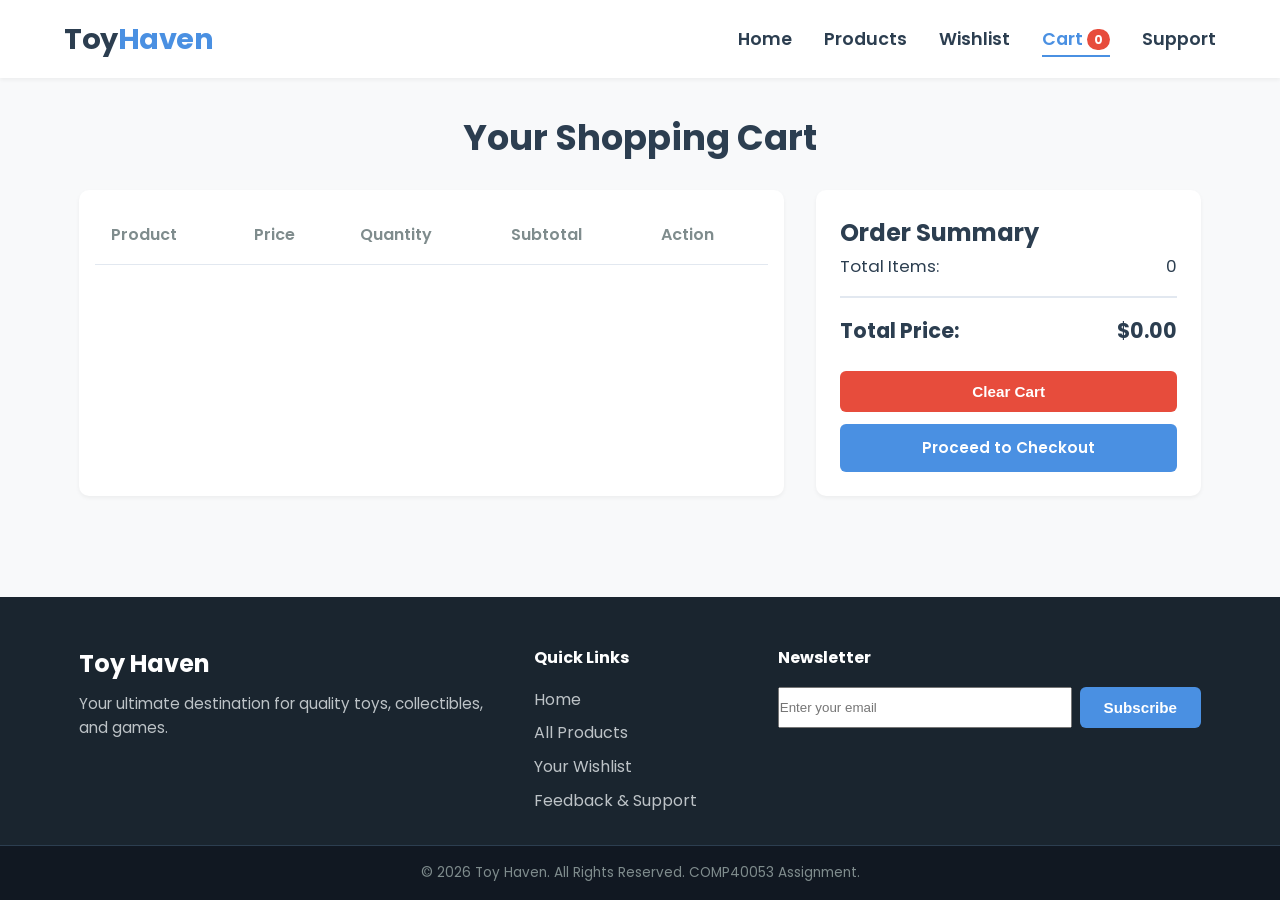
==== cart.html @ 5e066279 "Add files via upload" ====
<!DOCTYPE html>
<html lang="en">
<head>
    <meta charset="UTF-8">
    <meta name="viewport" content="width=device-width, initial-scale=1.0">
    <meta name="description" content="View items in your Toy Haven shopping cart.">
    <title>Toy Haven | Shopping Cart</title>
    
    <link rel="icon" href="images/favicon.ico" type="image/x-icon">
    <link rel="manifest" href="manifest.json">
    <link rel="preconnect" href="https://fonts.googleapis.com">
    <link rel="preconnect" href="https://fonts.gstatic.com" crossorigin>
    <link href="https://fonts.googleapis.com/css2?family=Poppins:wght@400;600;700&display=swap" rel="stylesheet">
    <link rel="stylesheet" href="style3.css">
</head>
<body>

    <header class="site-header">
        <div class="header-container">
            <a href="index.html" class="logo">Toy<span>Haven</span></a>
            <button class="hamburger-menu" id="hamburger-btn" aria-label="Toggle navigation menu" aria-expanded="false">
                <span class="bar"></span>
                <span class="bar"></span>
                <span class="bar"></span>
            </button>
            <nav class="nav-menu" id="nav-menu">
                <ul>
                    <li><a href="index.html">Home</a></li>
                    <li><a href="products.html">Products</a></li>
                    <li><a href="wishlist.html">Wishlist</a></li>
                    <li><a href="cart.html" class="active">Cart <span id="cart-count-badge" class="badge">0</span></a></li>
                    <li><a href="feedback.html">Support</a></li>
                </ul>
            </nav>
        </div>
    </header>

    <main class="container">
        <header class="page-header">
            <h1>Your Shopping Cart</h1>
        </header>

        <section class="cart-wrapper">
            <!-- Dynamic Cart Items Table -->
            <div class="cart-table-container">
                <table class="cart-table">
                    <thead>
                        <tr>
                            <th scope="col">Product</th>
                            <th scope="col">Price</th>
                            <th scope="col">Quantity</th>
                            <th scope="col">Subtotal</th>
                            <th scope="col">Action</th>
                        </tr>
                    </thead>
                    <tbody id="cart-items-body">
                        <!-- Dynamically filled with JS -->
                    </tbody>
                </table>
                <div id="empty-cart-msg" class="hidden text-center">
                    <p>Your shopping cart is currently empty.</p>
                    <a href="products.html" class="btn btn-primary">Start Shopping</a>
                </div>
            </div>

            <!-- Cart Summary Panel -->
            <aside class="cart-summary" aria-label="Cart Summary">
                <h2>Order Summary</h2>
                <div class="summary-row">
                    <span>Total Items:</span>
                    <span id="summary-items-count">0</span>
                </div>
                <div class="summary-row total-row">
                    <span>Total Price:</span>
                    <span id="summary-total-price">$0.00</span>
                </div>
                
                <div class="cart-actions">
                    <button id="clear-cart-btn" class="btn btn-danger">Clear Cart</button>
                    <a href="checkout.html" id="checkout-link-btn" class="btn btn-primary block-btn">Proceed to Checkout</a>
                </div>
            </aside>
        </section>
    </main>

    <footer class="site-footer">
        <div class="footer-container container">
            <div class="footer-info">
                <h3>Toy Haven</h3>
                <p>Your ultimate destination for quality toys, collectibles, and games.</p>
            </div>
            <div class="footer-links">
                <h4>Quick Links</h4>
                <ul>
                    <li><a href="index.html">Home</a></li>
                    <li><a href="products.html">All Products</a></li>
                    <li><a href="wishlist.html">Your Wishlist</a></li>
                    <li><a href="feedback.html">Feedback & Support</a></li>
                </ul>
            </div>
            <div class="footer-newsletter">
                <h4>Newsletter</h4>
                <form id="newsletter-form">
                    <input type="email" id="newsletter-email" placeholder="Enter your email" required aria-label="Email address for newsletter">
                    <button type="submit" class="btn btn-primary">Subscribe</button>
                </form>
            </div>
        </div>
        <div class="footer-bottom">
            <p>&copy; 2026 Toy Haven. All Rights Reserved. COMP40053 Assignment.</p>
        </div>
    </footer>
    <script src="index.js"></script>
</body>
</html>
---- style3.css ----
/* ==========================================================================
   1. CSS VARIABLES & DESIGN SYSTEM
   ========================================================================== */
:root {
  /* Color Palette */
  --primary-color: #4A90E2;
  --primary-hover: #357ABD;
  --secondary-color: #F5A623;
  --secondary-hover: #D98200;
  --accent-color: #E74C3C;
  --accent-hover: #C0392B;
  
  --bg-color: #F8F9FA;
  --card-bg: #FFFFFF;
  --text-color: #2C3E50;
  --text-muted: #7F8C8D;
  --border-color: #E2E8F0;
  
  --success-color: #2ECC71;
  --warning-color: #F1C40F;
  
  /* Typography */
  --font-family: 'Poppins', -apple-system, BlinkMacSystemFont, "Segoe UI", Roboto, sans-serif;
  
  /* Shadows & Radius */
  --shadow-sm: 0 2px 4px rgba(0, 0, 0, 0.05);
  --shadow-md: 0 4px 12px rgba(0, 0, 0, 0.1);
  --shadow-lg: 0 8px 24px rgba(0, 0, 0, 0.15);
  --radius-sm: 6px;
  --radius-md: 10px;
  --radius-lg: 16px;
  
  /* Transitions */
  --transition-fast: all 0.2s ease;
  --transition-normal: all 0.3s ease;
}

/* ==========================================================================
   2. GLOBAL RESETS & BASE STYLES
   ========================================================================== */
* {
  margin: 0;
  padding: 0;
  box-sizing: border-box;
}

html {
  scroll-behavior: smooth;
}

body {
  font-family: var(--font-family);
  background-color: var(--bg-color);
  color: var(--text-color);
  line-height: 1.6;
  min-height: 100vh;
  display: flex;
  flex-direction: column;
}

main {
  flex: 1;
  padding-bottom: 3rem;
}

img {
  max-width: 100%;
  height: auto;
  display: block;
}

a {
  color: var(--primary-color);
  text-decoration: none;
  transition: var(--transition-fast);
}

a:hover {
  color: var(--primary-hover);
}

ul {
  list-style: none;
}

.container {
  width: 90%;
  max-width: 1200px;
  margin: 0 auto;
  padding: 0 15px;
}

.text-center { text-align: center; }
.margin-top { margin-top: 2rem; }
.hidden { display: none !important; }
.visually-hidden {
  position: absolute;
  width: 1px;
  height: 1px;
  margin: -1px;
  padding: 0;
  overflow: hidden;
  clip: rect(0, 0, 0, 0);
  border: 0;
}

/* ==========================================================================
   3. HEADER & RESPONSIVE NAVIGATION
   ========================================================================== */
.site-header {
  background-color: var(--card-bg);
  box-shadow: var(--shadow-sm);
  position: sticky;
  top: 0;
  z-index: 1000;
}

.header-container {
  display: flex;
  justify-content: space-between;
  align-items: center;
  padding: 1rem 1.5rem;
  max-width: 1200px;
  margin: 0 auto;
}

.logo {
  font-size: 1.8rem;
  font-weight: 700;
  color: var(--text-color);
  letter-spacing: -0.5px;
}

.logo span {
  color: var(--primary-color);
}

/* Hamburger Menu Button */
.hamburger-menu {
  display: flex;
  flex-direction: column;
  justify-content: space-between;
  width: 30px;
  height: 21px;
  background: transparent;
  border: none;
  cursor: pointer;
  padding: 0;
  z-index: 1001;
}

.hamburger-menu .bar {
  width: 100%;
  height: 3px;
  background-color: var(--text-color);
  border-radius: 3px;
  transition: var(--transition-normal);
}

/* Animated Hamburger Transformation */
.hamburger-menu.active .bar:nth-child(1) {
  transform: translateY(9px) rotate(45deg);
}

.hamburger-menu.active .bar:nth-child(2) {
  opacity: 0;
}

.hamburger-menu.active .bar:nth-child(3) {
  transform: translateY(-9px) rotate(-45deg);
}

/* Nav Menu Drawer (Mobile First) */
.nav-menu {
  position: fixed;
  top: 0;
  right: -100%;
  width: 250px;
  height: 100vh;
  background-color: var(--card-bg);
  box-shadow: var(--shadow-lg);
  padding: 5rem 2rem 2rem 2rem;
  transition: var(--transition-normal);
}

.nav-menu.active {
  right: 0;
}

.nav-menu ul {
  display: flex;
  flex-direction: column;
  gap: 1.5rem;
}

.nav-menu a {
  font-size: 1.1rem;
  font-weight: 600;
  color: var(--text-color);
  display: inline-block;
  position: relative;
}

.nav-menu a.active,
.nav-menu a:hover {
  color: var(--primary-color);
}

.nav-menu a::after {
  content: '';
  position: absolute;
  bottom: -4px;
  left: 0;
  width: 0;
  height: 2px;
  background-color: var(--primary-color);
  transition: var(--transition-fast);
}

.nav-menu a:hover::after,
.nav-menu a.active::after {
  width: 100%;
}

.badge {
  background-color: var(--accent-color);
  color: white;
  font-size: 0.75rem;
  font-weight: 700;
  padding: 2px 7px;
  border-radius: 20px;
  vertical-align: middle;
}

/* ==========================================================================
   4. BUTTONS & UI CONTROLS
   ========================================================================== */
.btn {
  display: inline-flex;
  align-items: center;
  justify-content: center;
  padding: 0.75rem 1.5rem;
  font-size: 0.95rem;
  font-weight: 600;
  border-radius: var(--radius-sm);
  border: none;
  cursor: pointer;
  transition: var(--transition-fast);
  text-align: center;
}

.btn-primary {
  background-color: var(--primary-color);
  color: white;
}

.btn-primary:hover {
  background-color: var(--primary-hover);
  color: white;
  transform: translateY(-2px);
  box-shadow: var(--shadow-sm);
}

.btn-secondary {
  background-color: var(--secondary-color);
  color: white;
}

.btn-secondary:hover {
  background-color: var(--secondary-hover);
  color: white;
  transform: translateY(-2px);
}

.btn-danger {
  background-color: var(--accent-color);
  color: white;
}

.btn-danger:hover {
  background-color: var(--accent-hover);
}

.block-btn {
  width: 100%;
}

/* ==========================================================================
   5. HERO CAROUSEL (HOME PAGE)
   ========================================================================== */
.hero-carousel {
  position: relative;
  width: 100%;
  height: 420px;
  overflow: hidden;
  background: linear-gradient(135deg, #001f3f 0%, #0074d9 100%);
  margin-bottom: 3rem;
}

.carousel-slide {
  position: absolute;
  top: 0;
  left: 0;
  width: 100%;
  height: 100%;
  opacity: 0;
  transition: opacity 0.8s ease-in-out;
}

.carousel-slide.active {
  opacity: 1;
}

.carousel-slide img {
  width: 100%;
  height: 100%;
  object-fit: cover;
  opacity: 0.6;
}

.carousel-caption {
  position: absolute;
  bottom: 20%;
  left: 8%;
  right: 8%;
  color: white;
  text-shadow: 0 2px 4px rgba(0, 0, 0, 0.6);
  max-width: 600px;
}

.carousel-caption h2 {
  font-size: 2.2rem;
  margin-bottom: 0.5rem;
  line-height: 1.2;
}

.carousel-caption p {
  font-size: 1.1rem;
  margin-bottom: 1.2rem;
}
.carousel-slide img.img-fit-adjust {
  object-fit: contain;
  object-position:right;
  width: 100%;
  height: 100%;
  opacity: 1;
}

.prev-slide, .next-slide {
  position: absolute;
  top: 50%;
  transform: translateY(-50%);
  background: rgba(0, 0, 0, 0.5);
  color: white;
  border: none;
  font-size: 1.5rem;
  padding: 1rem 0.8rem;
  cursor: pointer;
  transition: var(--transition-fast);
  border-radius: var(--radius-sm);
  z-index: 10;
}

.prev-slide:hover, .next-slide:hover {
  background: rgba(0, 0, 0, 0.8);
}

.prev-slide { left: 10px; }
.next-slide { right: 10px; }

/* ==========================================================================
   6. PRODUCT CARDS & GRID
   ========================================================================== */
.page-header {
  margin: 2rem 0 1.5rem 0;
  text-align: center;
}

.page-header h1 {
  font-size: 2.2rem;
  color: var(--text-color);
}

.page-header p {
  color: var(--text-muted);
}

.product-grid {
  display: grid;
  grid-template-columns: repeat(auto-fill, minmax(260px, 1fr));
  gap: 2rem;
  margin-top: 1.5rem;
}

.product-card {
  background-color: var(--card-bg);
  border-radius: var(--radius-md);
  box-shadow: var(--shadow-sm);
  overflow: hidden;
  display: flex;
  flex-direction: column;
  transition: var(--transition-normal);
  border: 1px solid var(--border-color);
}

.product-card:hover {
  transform: translateY(-6px);
  box-shadow: var(--shadow-md);
}

.product-image-wrap {
  width: 100%;
  height: 200px;
  overflow: hidden;
  background-color: #f0f0f0;
}

.product-image-wrap img {
  width: 100%;
  height: 100%;
  object-fit: contain;
  transition: transform 0.5s ease;
}

.product-card:hover .product-image-wrap img {
  transform: scale(1.05);
}

.product-details {
  padding: 1.2rem;
  display: flex;
  flex-direction: column;
  flex-grow: 1;
}

.product-category {
  font-size: 0.8rem;
  text-transform: uppercase;
  letter-spacing: 1px;
  color: var(--text-muted);
  margin-bottom: 0.3rem;
}

.product-name {
  font-size: 1.1rem;
  font-weight: 600;
  margin-bottom: 0.5rem;
  color: var(--text-color);
}

.product-price {
  font-size: 1.25rem;
  font-weight: 700;
  color: var(--primary-color);
  margin-bottom: 1rem;
}

.product-actions {
  margin-top: auto;
  display: flex;
  gap: 0.5rem;
}

.product-actions .btn {
  flex: 1;
}

/* ==========================================================================
   7. CONTROLS: SEARCH & FILTER
   ========================================================================== */
.controls-section {
  display: flex;
  flex-direction: column;
  gap: 1rem;
  background-color: var(--card-bg);
  padding: 1.2rem;
  border-radius: var(--radius-md);
  box-shadow: var(--shadow-sm);
  margin-bottom: 2rem;
}

.search-box input,
.filter-box select,
.form-group input,
.form-group textarea {
  width: 100%;
  padding: 0.75rem 1rem;
  font-family: var(--font-family);
  font-size: 0.95rem;
  border: 1px solid var(--border-color);
  border-radius: var(--radius-sm);
  outline: none;
  transition: var(--transition-fast);
}

.search-box input:focus,
.filter-box select:focus,
.form-group input:focus,
.form-group textarea:focus {
  border-color: var(--primary-color);
  box-shadow: 0 0 0 3px rgba(74, 144, 226, 0.2);
}

.filter-box {
  display: flex;
  align-items: center;
  gap: 0.5rem;
}

.filter-box label {
  white-space: nowrap;
  font-weight: 600;
}

/* ==========================================================================
   8. SHOPPING CART PAGE
   ========================================================================== */
.cart-wrapper {
  display: flex;
  flex-direction: column;
  gap: 2rem;
  margin-top: 1.5rem;
}

.cart-table-container {
  background-color: var(--card-bg);
  border-radius: var(--radius-md);
  box-shadow: var(--shadow-sm);
  overflow-x: auto;
  padding: 1rem;
}

.cart-table {
  width: 100%;
  border-collapse: collapse;
  text-align: left;
}

.cart-table th,
.cart-table td {
  padding: 1rem;
  border-bottom: 1px solid var(--border-color);
}

.cart-table th {
  font-weight: 600;
  color: var(--text-muted);
}

.cart-item-info {
  display: flex;
  align-items: center;
  gap: 1rem;
}

.cart-item-img {
  width: 60px;
  height: 60px;
  object-fit: cover;
  border-radius: var(--radius-sm);
}

.quantity-controls {
  display: flex;
  align-items: center;
  gap: 0.5rem;
}

.qty-btn {
  background-color: var(--bg-color);
  border: 1px solid var(--border-color);
  width: 30px;
  height: 30px;
  border-radius: 50%;
  cursor: pointer;
  font-weight: bold;
  transition: var(--transition-fast);
}

.qty-btn:hover {
  background-color: var(--primary-color);
  color: white;
}

.cart-summary {
  background-color: var(--card-bg);
  padding: 1.5rem;
  border-radius: var(--radius-md);
  box-shadow: var(--shadow-sm);
}

.summary-row {
  display: flex;
  justify-content: space-between;
  margin-bottom: 1rem;
  font-size: 1.05rem;
}

.summary-row.total-row {
  font-size: 1.3rem;
  font-weight: 700;
  border-top: 2px solid var(--border-color);
  padding-top: 1rem;
  color: var(--text-color);
}

.cart-actions {
  margin-top: 1.5rem;
  display: flex;
  flex-direction: column;
  gap: 0.75rem;
}

/* ==========================================================================
   9. CHECKOUT & FORMS
   ========================================================================== */
.checkout-layout {
  display: grid;
  grid-template-columns: 1fr;
  gap: 2rem;
  margin-top: 1.5rem;
}

.checkout-form-container,
.checkout-summary,
.form-card {
  background-color: var(--card-bg);
  padding: 1.8rem;
  border-radius: var(--radius-md);
  box-shadow: var(--shadow-sm);
}

.form-group {
  margin-bottom: 1.2rem;
}

.form-group label {
  display: block;
  font-weight: 600;
  margin-bottom: 0.4rem;
}

.radio-option {
  display: flex;
  align-items: center;
  gap: 0.5rem;
  margin-top: 0.5rem;
}

.radio-option input {
  width: auto;
}

.error-msg {
  color: var(--accent-color);
  font-size: 0.85rem;
  margin-top: 0.3rem;
  display: block;
}

.input-error {
  border-color: var(--accent-color) !important;
}

.checkout-items-list {
  margin: 1rem 0;
}

.checkout-item-line {
  display: flex;
  justify-content: space-between;
  padding: 0.5rem 0;
  border-bottom: 1px dashed var(--border-color);
  font-size: 0.95rem;
}

/* ==========================================================================
   10. WISHLIST / COLLECTION STATUS SELECTOR
   ========================================================================== */
.status-selector {
  width: 100%;
  padding: 0.5rem;
  margin-top: 0.5rem;
  border-radius: var(--radius-sm);
  border: 1px solid var(--border-color);
  font-family: var(--font-family);
  font-weight: 600;
}

.status-interested { background-color: #EBF5FB; color: #2980B9; }
.status-owned { background-color: #E8F8F5; color: #27AE60; }
.status-not-interested { background-color: #FDEDEC; color: #C0392B; }

/* ==========================================================================
   11. FAQ ACCORDION (SUPPORT PAGE)
   ========================================================================== */
.support-grid {
  display: grid;
  grid-template-columns: 1fr;
  gap: 2rem;
  margin-top: 1.5rem;
}

.accordion {
  margin-top: 1rem;
}

.accordion-item {
  border: 1px solid var(--border-color);
  border-radius: var(--radius-sm);
  margin-bottom: 0.8rem;
  overflow: hidden;
}

.accordion-header {
  width: 100%;
  padding: 1rem 1.2rem;
  background-color: var(--card-bg);
  border: none;
  display: flex;
  justify-content: space-between;
  align-items: center;
  font-size: 1rem;
  font-weight: 600;
  color: var(--text-color);
  cursor: pointer;
  text-align: left;
}

.accordion-header .icon {
  font-size: 1.2rem;
  transition: transform 0.3s ease;
}

.accordion-header.active .icon {
  transform: rotate(45deg);
}

.accordion-content {
  max-height: 0;
  overflow: hidden;
  transition: max-height 0.3s ease-out;
  background-color: #FAFDFC;
  padding: 0 1.2rem;
}

.accordion-content p {
  padding: 1rem 0;
  color: var(--text-muted);
}

/* ==========================================================================
   12. MODALS & POPUPS
   ========================================================================== */
.modal {
  position: fixed;
  top: 0;
  left: 0;
  width: 100%;
  height: 100%;
  background-color: rgba(0, 0, 0, 0.6);
  display: flex;
  justify-content: center;
  align-items: center;
  z-index: 2000;
  padding: 1rem;
}

.modal-content {
  background-color: var(--card-bg);
  padding: 2.5rem;
  border-radius: var(--radius-lg);
  text-align: center;
  max-width: 450px;
  width: 100%;
  box-shadow: var(--shadow-lg);
}

.modal-content h2 {
  color: var(--success-color);
  margin-bottom: 1rem;
}

.modal-content p {
  margin-bottom: 1rem;
}

.animate-pop {
  animation: popIn 0.3s cubic-bezier(0.175, 0.885, 0.32, 1.275);
}

@keyframes popIn {
  from { opacity: 0; transform: scale(0.8); }
  to { opacity: 1; transform: scale(1); }
}

/* ==========================================================================
   13. FOOTER
   ========================================================================== */
.site-footer {
  background-color: #1A252F;
  color: #ECF0F1;
  padding-top: 3rem;
  margin-top: auto;
}

.footer-container {
  display: grid;
  grid-template-columns: 1fr;
  gap: 2rem;
  padding-bottom: 2rem;
}

.footer-info h3 {
  font-size: 1.5rem;
  margin-bottom: 0.5rem;
  color: white;
}

.footer-info p {
  color: #BDC3C7;
  font-size: 0.95rem;
}

.footer-links h4,
.footer-newsletter h4 {
  margin-bottom: 1rem;
  color: white;
}

.footer-links ul {
  display: flex;
  flex-direction: column;
  gap: 0.5rem;
}

.footer-links a {
  color: #BDC3C7;
}

.footer-links a:hover {
  color: var(--secondary-color);
}

.footer-newsletter form {
  display: flex;
  flex-direction: column;
  gap: 0.5rem;
  margin-top: 0.8rem;
}

.footer-bottom {
  background-color: #111822;
  text-align: center;
  padding: 1rem;
  font-size: 0.85rem;
  color: #7F8C8D;
  border-top: 1px solid #2C3E50;
}

/* Status text for forms */
.status-message {
  margin-top: 1rem;
  font-weight: 600;
}
.status-message.success { color: var(--success-color); }
.status-message.error { color: var(--accent-color); }

/* ==========================================================================
   14. MEDIA QUERIES (DESKTOP & TABLET ADAPTATION)
   ========================================================================== */

/* Tablet (768px and up) */
@media (min-width: 768px) {
  .controls-section {
    flex-direction: row;
    justify-content: space-between;
    align-items: center;
  }
  
  .search-box { flex: 1; }
  .filter-box { width: auto; }

  .checkout-layout {
    grid-template-columns: 3fr 2fr;
  }

  .support-grid {
    grid-template-columns: 1fr 1fr;
  }

  .cart-wrapper {
    flex-direction: row;
  }
  
  .cart-table-container { flex: 3; }
  .cart-summary { flex: 1.5; height: fit-content; }

  .footer-container {
    grid-template-columns: 2fr 1fr 2fr;
  }

  .footer-newsletter form {
    flex-direction: row;
  }
  
  .footer-newsletter input {
    flex: 1;
  }
}

/* Desktop Navigation (992px and up) */
@media (min-width: 992px) {
  .hamburger-menu {
    display: none; /* Hide hamburger icon on wide screens */
  }

  .nav-menu {
    position: static;
    width: auto;
    height: auto;
    box-shadow: none;
    padding: 0;
    background-color: transparent;
  }

  .nav-menu ul {
    flex-direction: row;
    align-items: center;
    gap: 2rem;
  }

  .hero-carousel {
    height: 500px;
    border-radius: var(--radius-md);
  }
}
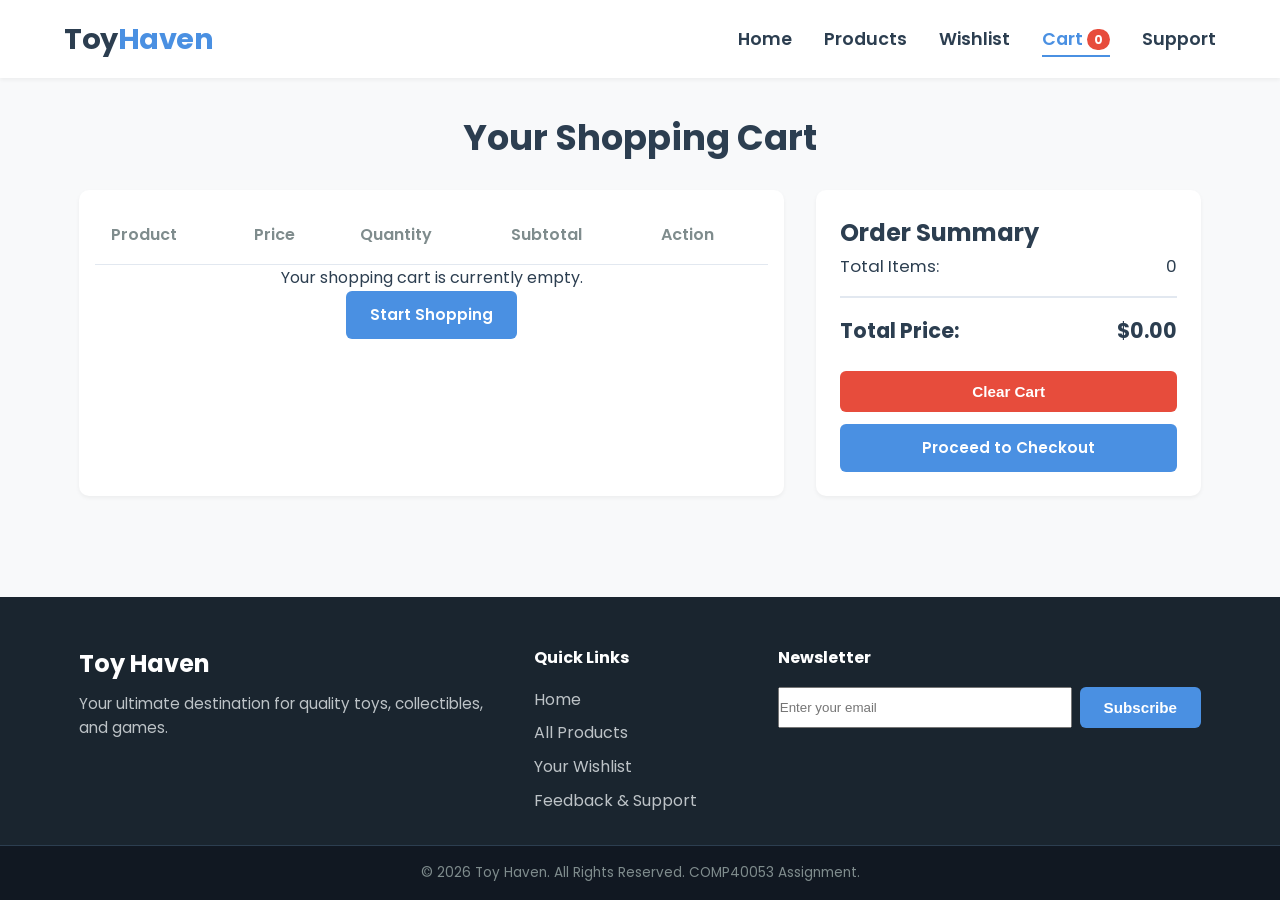
==== commit 567bbda5: "Add files via upload" ====
--- a/cart.html
+++ b/cart.html
@@ -110,6 +110,6 @@
             <p>&copy; 2026 Toy Haven. All Rights Reserved. COMP40053 Assignment.</p>
         </div>
     </footer>
-    <script src="index.js"></script>
+    <script src="ToyHaven.js"></script>
 </body>
 </html>
